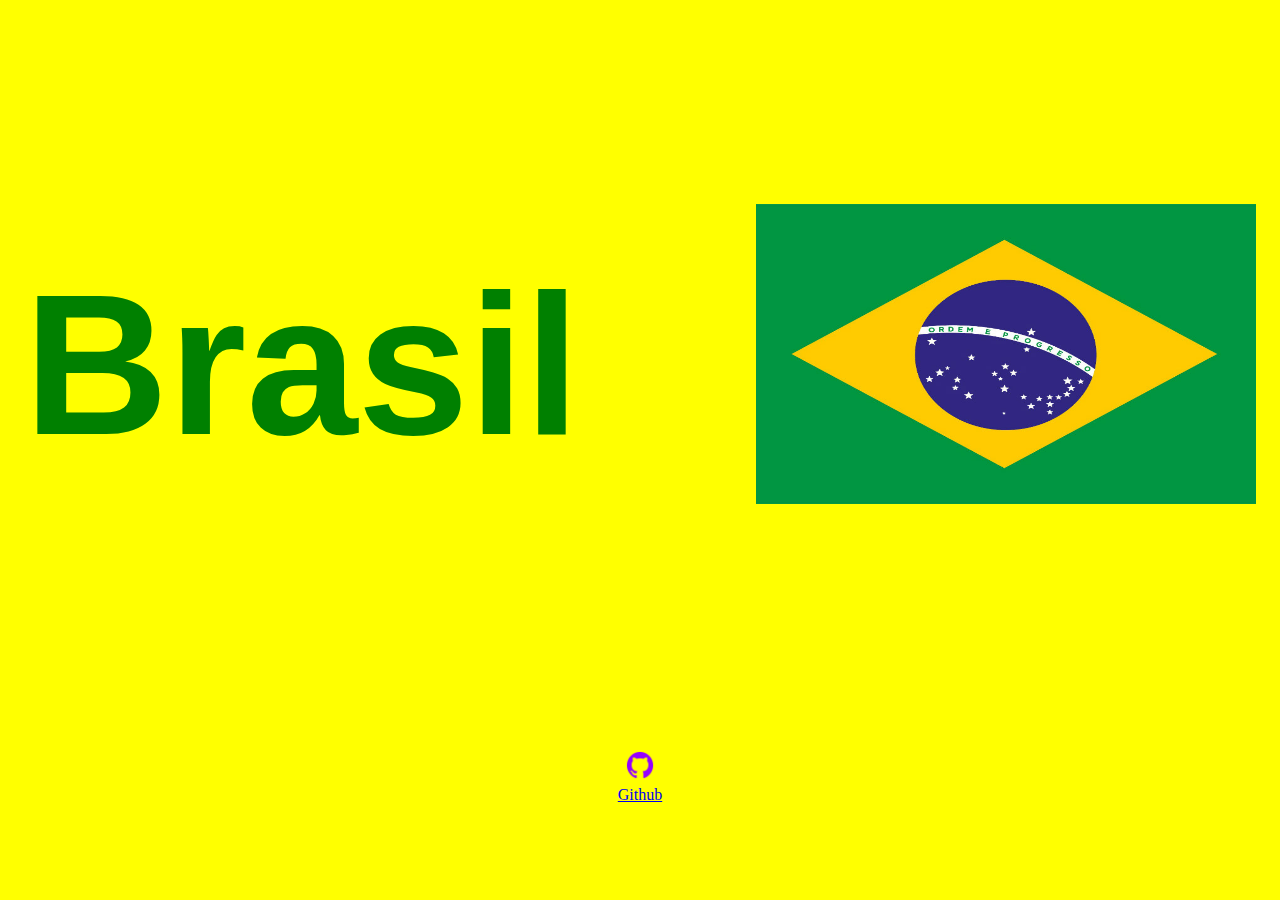
==== index.html @ 75e0efd7 "pais site" ====
<!DOCTYPE html>
<html lang="en">
<head>
    <meta charset="UTF-8">
    <meta name="viewport" content="width=device-width, initial-scale=1.0">
    <title>Document</title>
     <link rel="stylesheet" href="index.css">
</head>
<body>
    <header>
        <ul>
            <li><h1>Brasil</h1></li>
            <li><img src="./bandeiranacionalbrasil_.jpg"></img></li>
        </ul>
    </header>
    <main>

    </main>
    <footer>
    </a>
    <a href="https://github.com/Ben-Kilinski" target="_blank" rel="noopener noreferrer">
        <img src="./img/icone-github-violet.png"></img>
        <P>Github</P>
    </a>
    </footer>

</body>
</html>
---- index.css ----
body{
    background-color: yellow;
    color: green;	
}

ul {
    display: flex;
    justify-content: space-between;
    align-items:center;
    padding: 16px;
    list-style-type: none;
}

header{
    font-size: 100px;
    font-family: Arial, Helvetica, sans-serif;


}

header img{
    width: 500px;
    height: 300px;
}

footer img{
    width: 30px;
    height: 30px;
}

footer{
    display: flex;
    justify-content: center;
}

footer a{
    margin: 20px;
    text-align: center;
}

footer p{
    margin: 2px;
}
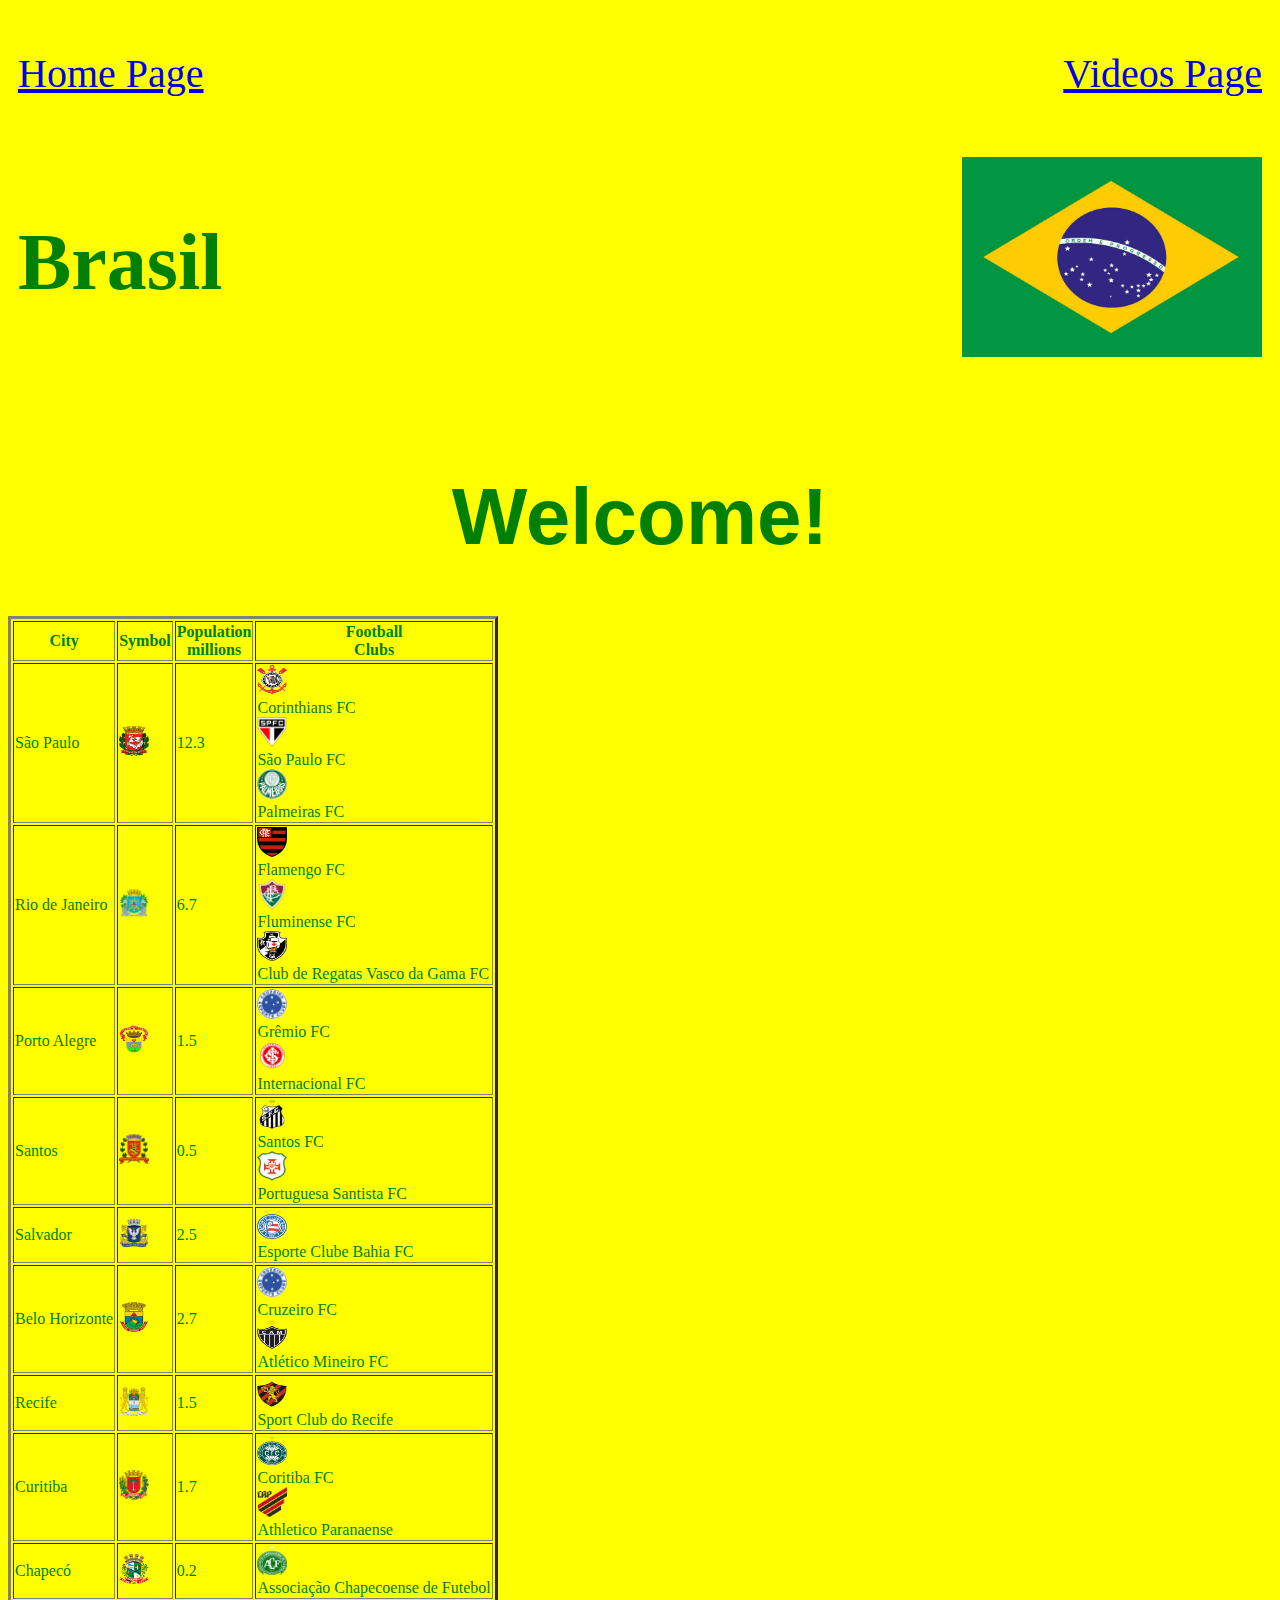
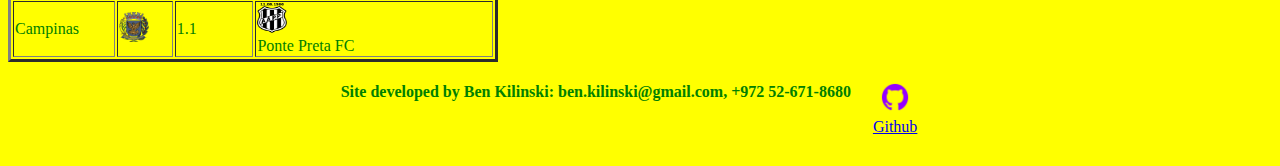
==== commit 4150baf0: "domingo site brasil com site pessoal" ====
--- a/index.html
+++ b/index.html
@@ -6,17 +6,97 @@
     <title>Document</title>
      <link rel="stylesheet" href="index.css">
 </head>
+
+
+
 <body>
+    
+
+    <ul>
+        <li>
+            <a href="index.html">Home Page</a>
+        </li>
+        <li>
+            <a href="VideosPage.html">Videos Page</a>
+        </li>
+    </ul>
+    <ul>
+        <li><h1>Brasil</h1></li>
+        <li><img src="./img/bandeiranacionalbrasil_.jpg"></img></li>
+    </ul>
+
+
     <header>
-        <ul>
-            <li><h1>Brasil</h1></li>
-            <li><img src="./bandeiranacionalbrasil_.jpg"></img></li>
-        </ul>
+        <h1>Welcome!</h1>
     </header>
+    
+    
+    
     <main>
+        <table border="3px">
+            <thead>
+                <th>City</th><th>Symbol</th><th>Population<br>millions</th><th>Football<br>Clubs</th>
+            </thead>
+            <tbody>
+                <tr>
+                    <td>São Paulo</td><td><img src="./img/Brasão_da_cidade_de_São_Paulo.svg.png"></img></td>
+                    <td>12.3</td><td><img src="./img/Corinthians_simbolo.png"></img><br>Corinthians FC<br>
+                        <img src="./img/Brasao_do_Sao_Paulo_Futebol_Clube.svg.png"></img>
+                        <br>São Paulo FC<br><img src="./img/Palmeiras_logo.svg.png"></img><br>Palmeiras FC</td>
+                </tr>
+                <tr>
+                    <td>Rio de Janeiro</td><td><img src="./img/1024px-Brasão_da_cidade_do_Rio_de_Janeiro.svg.png"></img></td>
+                    <td>6.7</td><td><img src="./img/Flamengo_braz_logo.svg.png"></img><br>Flamengo FC
+                        <br><img src="./img/FFC_escudo.svg.png"></img><br>Fluminense FC<br><img src="./img/CRVascodaGama.png"></img>
+                        <br>Club de Regatas Vasco da Gama FC</td>
+                </tr>
+                <tr>
+                    <td>Porto Alegre</td><td><img src="./img/800px-Brasão_de_Porto_Alegre.svg.png"></img></td><td>1.5</td>
+                    <td><img src="./img/Cruzeiro_Esporte_Clube_(logo).svg.png"></img><br>Grêmio FC<br>
+                        <img src="./img/Escudo_do_Sport_Club_Internacional.svg.png"></img><br>Internacional FC</td>
+                </tr>
+                <tr>
+                    <td>Santos</td><td><img src="./img/1024px-Brasao_Santos_SaoPaulo_Brasil.svg.png"></img></td><td>0.5</td>
+                    <td><img src="./img/Santos_Logo.png"></img><br>Santos FC<br><img src="./img/AA_Portuguesa_Santista.png"></img>
+                        <br>Portuguesa Santista FC</td>
+                </tr>
+                <tr>
+                    <td>Salvador</td><td><img src="./img/1024px-Brasão_de_Salvador.svg.png"></img></td><td>2.5</td>
+                    <td><img src="./img/ECBahia.png"></img><br>Esporte Clube Bahia FC</td>
+                </tr>
+                <tr>
+                    <td>Belo Horizonte</td><td><img src="./img/Brasão-Belo-Horizonte.svg.png"></img></td><td>2.7</td>
+                    <td><img src="./img/Cruzeiro_Esporte_Clube_(logo).svg.png"></img>
+                        <br>Cruzeiro FC<br><img src="./img/800px-Atletico_mineiro_galo.png"></img><br>Atlético Mineiro FC</td>
+                </tr>
+                <tr>
+                    <td>Recife</td><td><img src="./img/Coat_of_arms_of_Recife.svg.png"></img></td><td>1.5</td>
+                    <td><img src="./img/Sport_Club_do_Recife.png"></img><br>Sport Club do Recife</td>
+                </tr>
+                <tr>
+                    <td>Curitiba</td><td><img src="./img/Brasão_de_Curitiba.svg.png"></img></td><td>1.7</td>
+                    <td><img src="./img/800px-Coritiba_FBC_(2011)_-_PR.svg.png"></img><br>Coritiba FC
+                        <br><img src="./img/Club_Athletico_Paranaense_2019.png"></img><br>Athletico Paranaense</td>
+                </tr>
+                <tr>
+                    <td>Chapecó</td><td><img src="./img/BRA_Chapecó_COA.svg.png"></img></td><td>0.2</td>
+                    <td><img src="./img/Novo_escudo_da_Associação_Chapecoense_de_Futebol.png"></img><br>Associação Chapecoense de Futebol</td>
+                </tr>
+                <tr>
+                    <td>Campinas</td><td><img src="./img/Brasão_da_Cidade_de_Campinas.png"></img></td><td>1.1</td>
+                    <td><img src="./img/Escudo_Oficial_Ponte_Preta.png"></img><br>Ponte Preta FC</td>
+                </tr>
+            </tbody>
 
+        </table>
     </main>
+    
+    
+    
+    
     <footer>
+    <h4>Site developed by Ben Kilinski: ben.kilinski@gmail.com, +972 52-671-8680</h4>
+
     </a>
     <a href="https://github.com/Ben-Kilinski" target="_blank" rel="noopener noreferrer">
         <img src="./img/icone-github-violet.png"></img>
--- a/index.css
+++ b/index.css
@@ -7,26 +7,42 @@
     display: flex;
     justify-content: space-between;
     align-items:center;
-    padding: 16px;
+    padding: 10px;
     list-style-type: none;
+    font-size: 40px;
+}
+
+ul img{
+    width: 300px;
+    height: 200px;
 }
 
 header{
-    font-size: 100px;
+    font-size: 40px;
     font-family: Arial, Helvetica, sans-serif;
-
-
-}
-
-header img{
-    width: 500px;
-    height: 300px;
+    display: flex;
+    justify-content: center;
 }
 
 footer img{
+    height: 30px;
+}
+
+
+
+table img{
+    width: 50px;
+    height: 70px;
+}
+
+
+
+tbody img{
     width: 30px;
     height: 30px;
 }
+
+
 
 footer{
     display: flex;
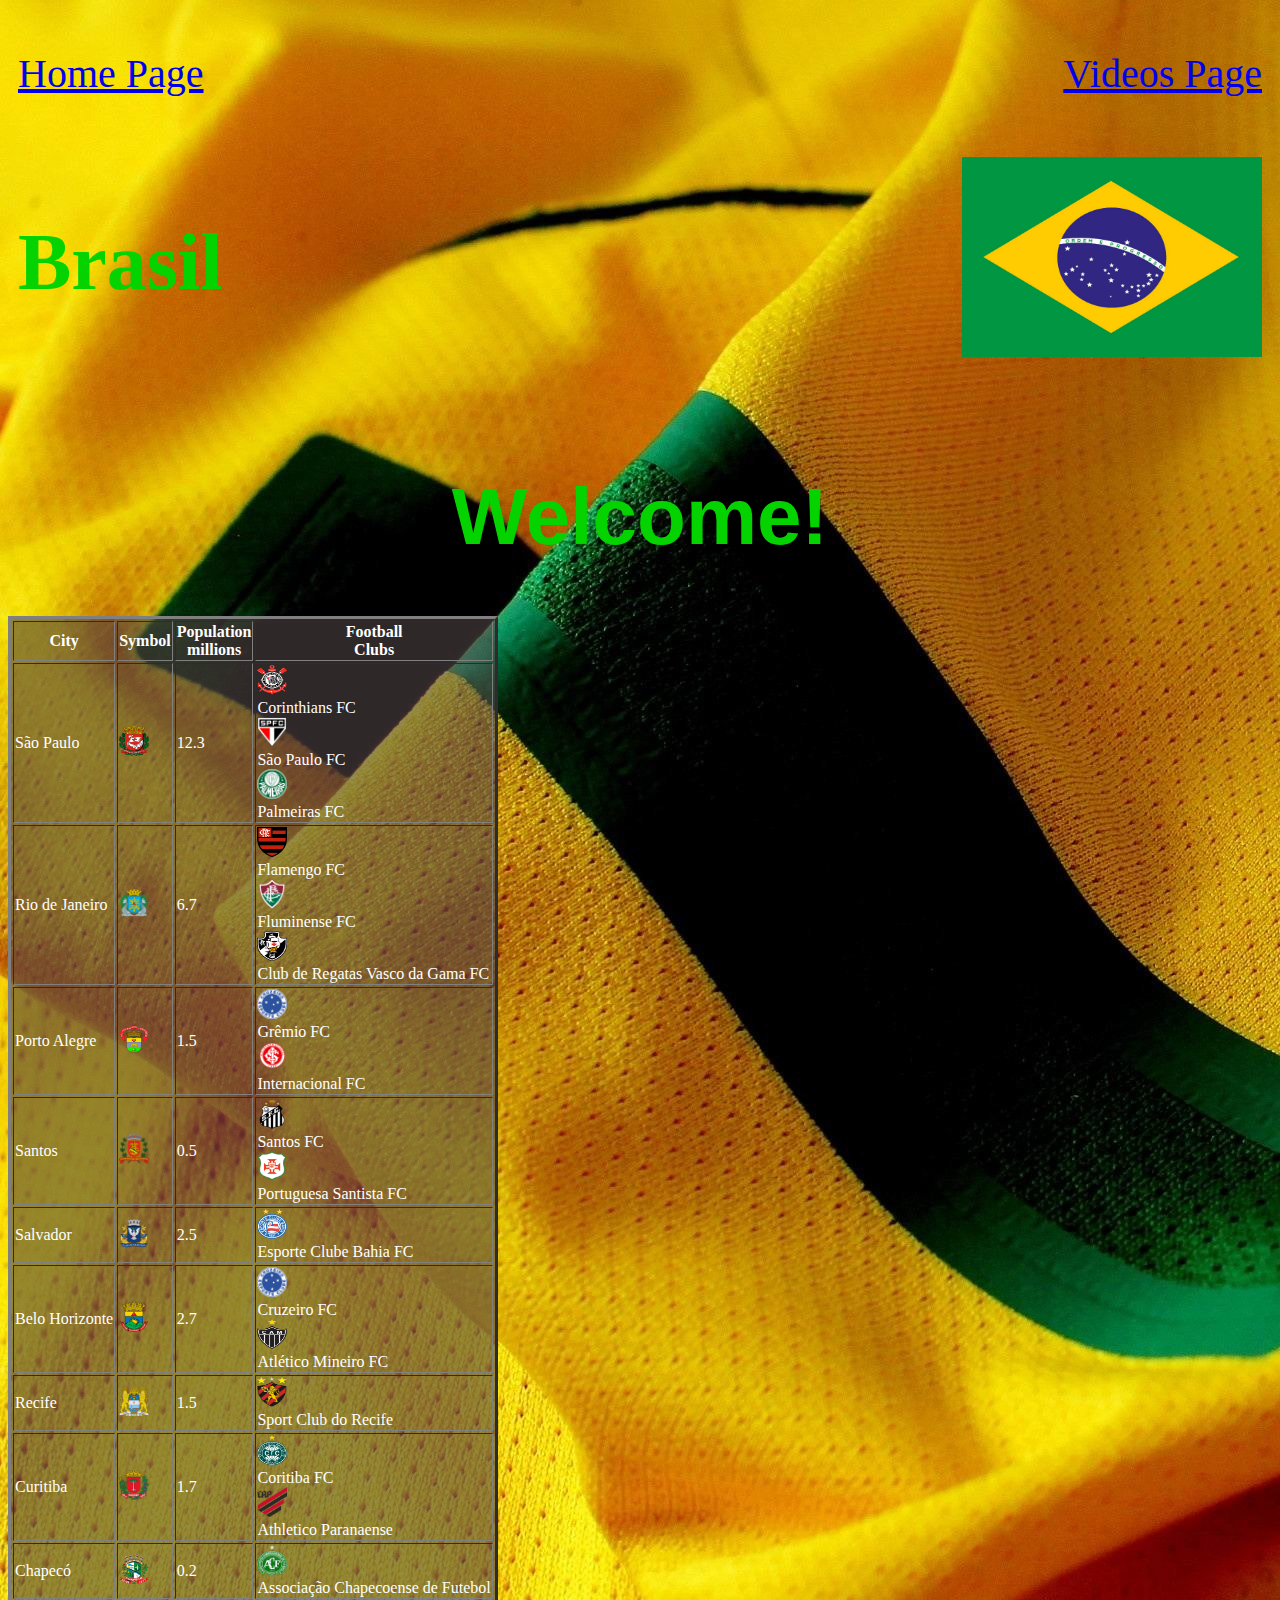
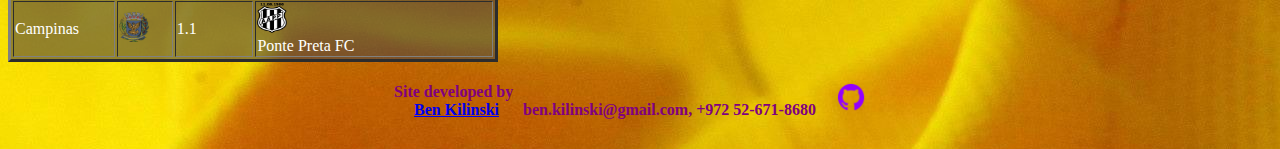
==== commit 939801b7: "sfrgbertht" ====
--- a/index.html
+++ b/index.html
@@ -95,12 +95,11 @@
     
     
     <footer>
-    <h4>Site developed by Ben Kilinski: ben.kilinski@gmail.com, +972 52-671-8680</h4>
+    <h4>Site developed by<br><a href="https://ben-kilinski.github.io/Personal-site/">Ben Kilinski</a> ben.kilinski@gmail.com, +972 52-671-8680</h4>
 
     </a>
     <a href="https://github.com/Ben-Kilinski" target="_blank" rel="noopener noreferrer">
         <img src="./img/icone-github-violet.png"></img>
-        <P>Github</P>
     </a>
     </footer>
 
--- a/index.css
+++ b/index.css
@@ -1,6 +1,9 @@
 body{
     background-color: yellow;
-    color: green;	
+    color:rgb(4, 211, 0);	
+    background-image: url(./img/brazil_shirt-Football_Sports_wallpaper_2560x1600.jpg);
+    
+    
 }
 
 ul {
@@ -28,6 +31,10 @@
     height: 30px;
 }
 
+table{
+    background-color: rgba(79, 67, 67, 0.593);
+    color: white;
+}
 
 
 table img{
@@ -47,6 +54,7 @@
 footer{
     display: flex;
     justify-content: center;
+    color: purple;
 }
 
 footer a{
@@ -56,4 +64,5 @@
 
 footer p{
     margin: 2px;
+    color: purple;
 }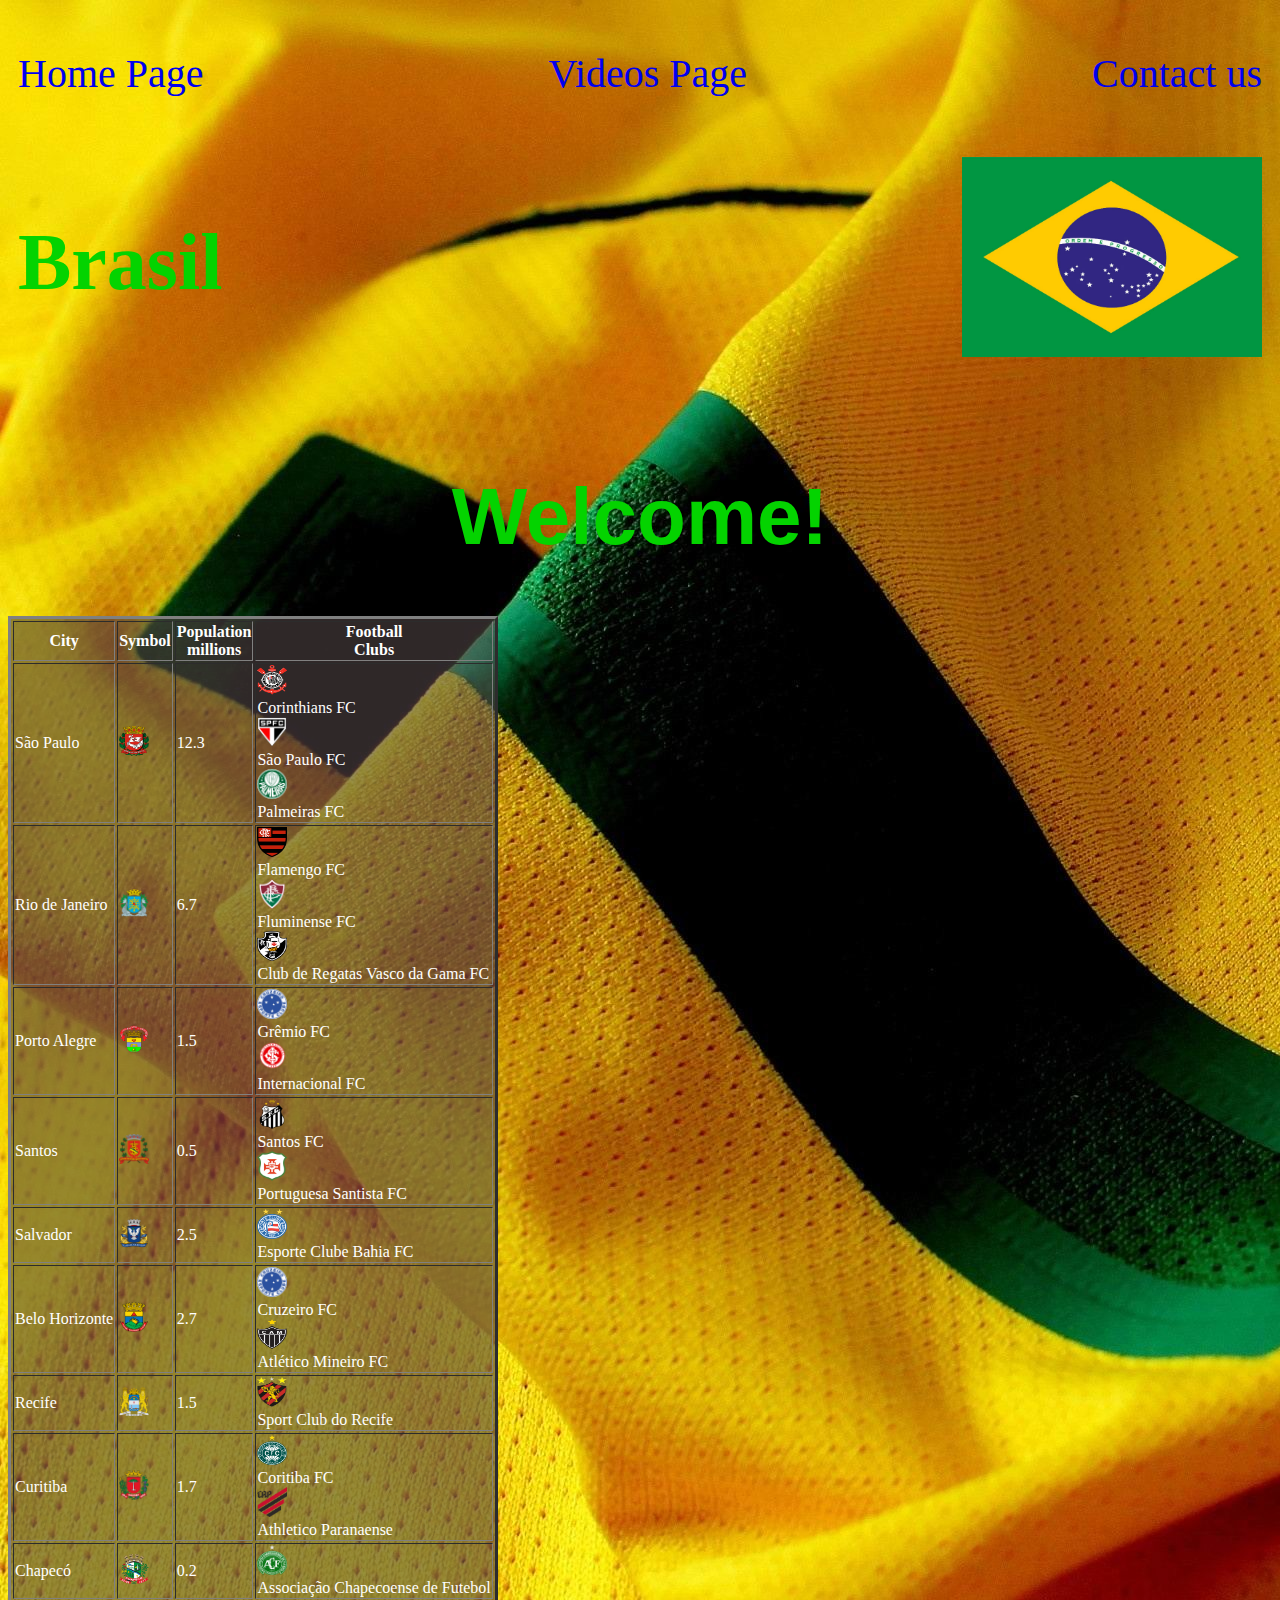
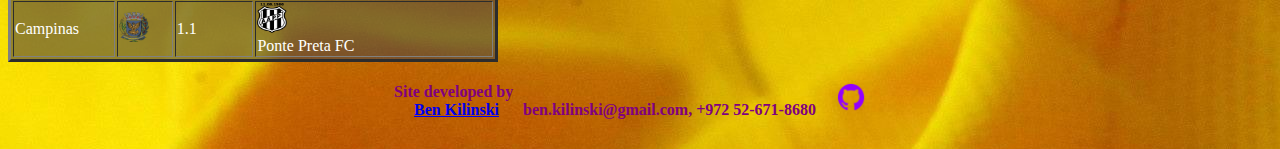
==== commit c254c6bd: "zsfgserhr" ====
--- a/index.html
+++ b/index.html
@@ -18,6 +18,9 @@
         </li>
         <li>
             <a href="VideosPage.html">Videos Page</a>
+        </li>
+        <li>
+            <a href="Contact.html">Contact us</a>
         </li>
     </ul>
     <ul>
--- a/index.css
+++ b/index.css
@@ -13,6 +13,11 @@
     padding: 10px;
     list-style-type: none;
     font-size: 40px;
+    text-decoration: none;
+}
+
+ul a{
+    text-decoration: none;
 }
 
 ul img{
